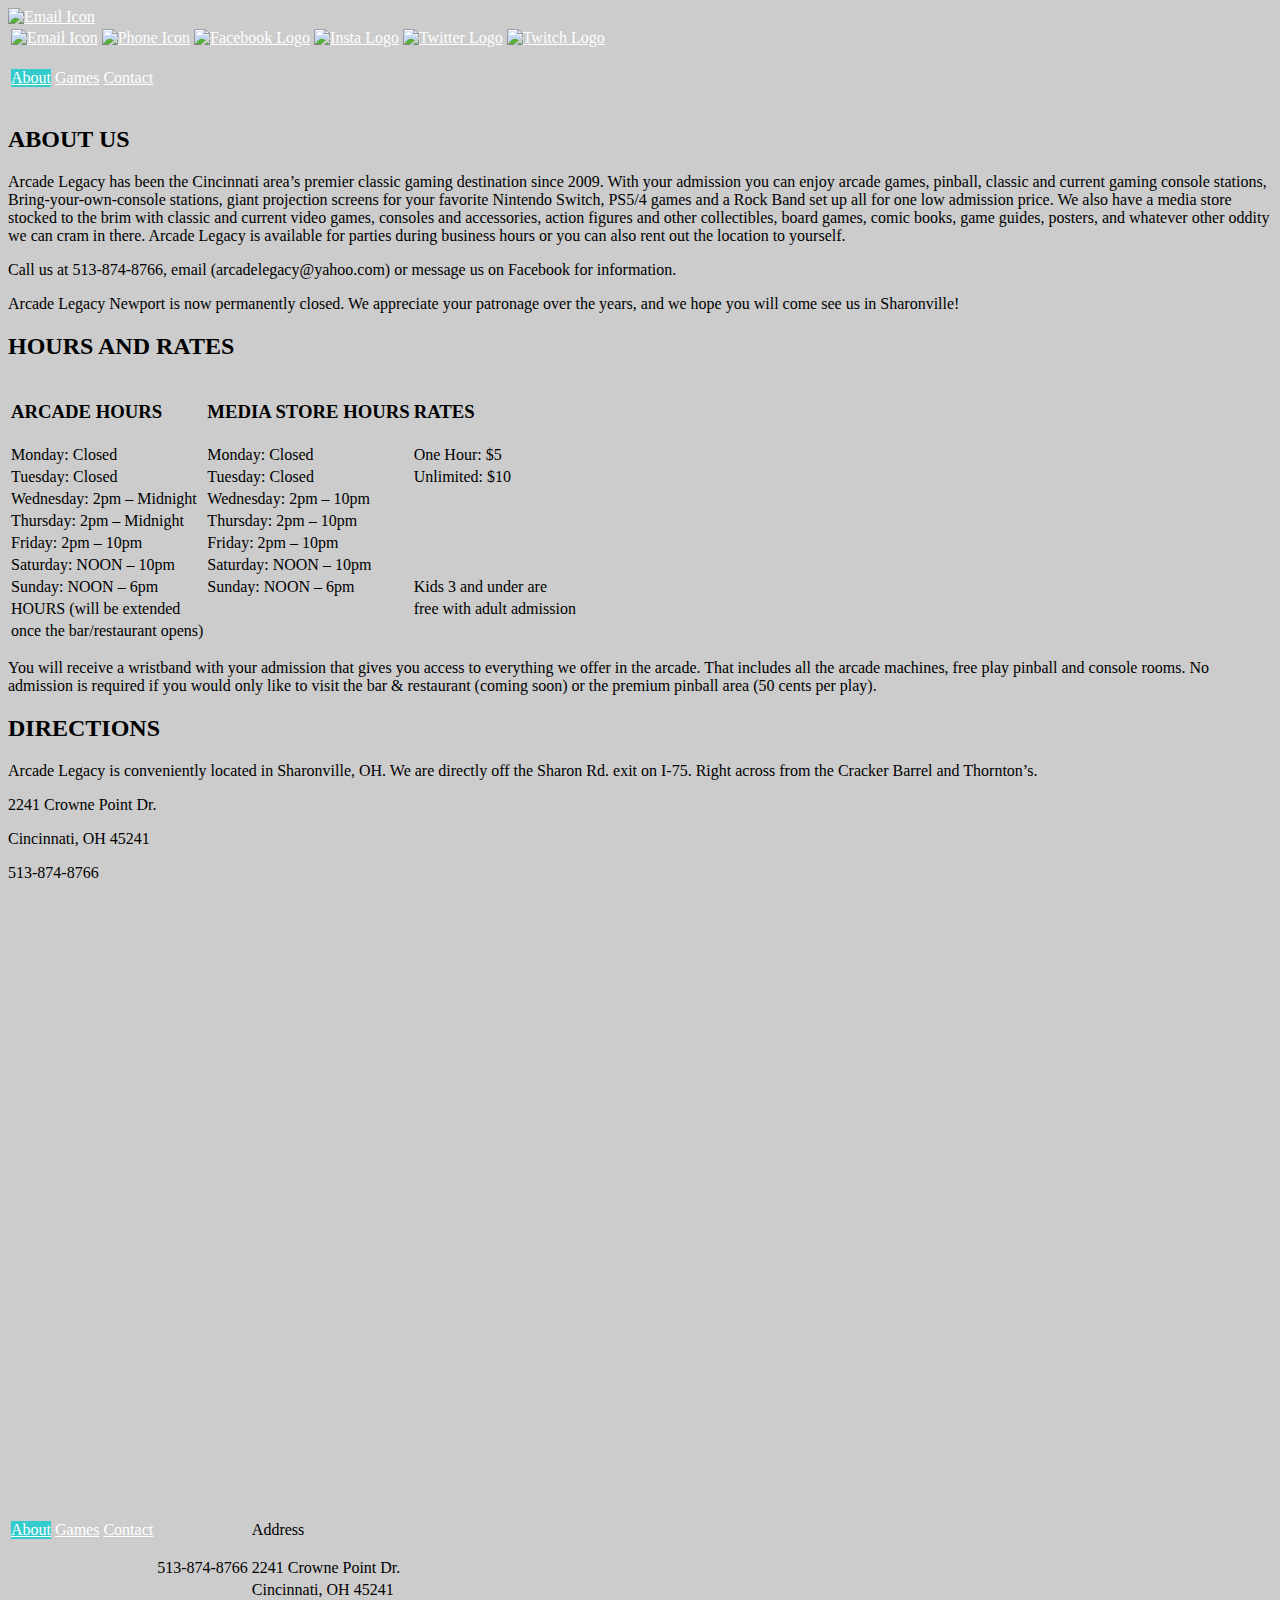
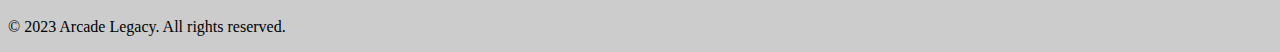
==== about.html @ 3c7f98c2 "adding some images. for this project I'm building and improving my one from last semester (dont worr" ====
<!doctype html>
<html lang="en">
<head>
  <meta charset="UTF-8">
  <title>About Arcade Legacy</title>
  <link rel="stylesheet" href="css/basecss.css">
  <link rel="stylesheet" href="css/about.css">
  <link rel="SHORTCUT ICON" href="arcadelegacyindex.html" type="image/x-icon" />
  <link rel="ICON" href="img/arcadelegacylogo.png" type="image/ico" />
</head>

<body>
<style>
  body  {
    background-image: url("img/360_F_282980424_InJLdo8nrNJnxqyFy4pfIKSUOdMUIFcQ.jpg");
    background-color: #cccccc;
    background-repeat: no-repeat;
    background-position: center;
    background-size: cover;
  }
</style>
<style type = "text/css">
  a:link {color: white;}
  a:visited {color: white}
  a:hover {color: yellow}
  a:active {color: yellow}
  a:hover {background-color: #33cccc; border:#33cccc 20px;}
</style>
</div>

<header class="header">
  <div class="individualimage"><a href="arcadelegacyindex.html"><img src="img/arcadelegacylogo.png" alt="Email Icon" width="150"></a></div>

  <div>
    <div class="socialsbanner">
      <table>
        <tbody class="socials">
        <tr>
          <td class="individualimageheader"><a href="mailto:diegowagner.contact@gmail.com"><img src="img/emailicon.png" alt="Email Icon" width="30"></a></td>
          <td class="individualimageheader"><a href="tel:5135109654"><img src="img/phoneicon.png" alt="Phone Icon" width="30"></a></td>
          <td class="individualimageheader"><a href="https://www.facebook.com/arcade.legacy"><img src="img/facebooklogo.png" alt="Facebook Logo" width="30"></a></td>
          <td class="individualimageheader"><a href="https://www.instagram.com/arcadelegacybaredition/"><img src="img/Instagram_icon.png" alt="Insta Logo" width="30"></a></td>
          <td class="individualimageheader"><a href="https://twitter.com/ArcadeLegacyOH"><img src="img/twitterlogo.png" alt="Twitter Logo" width="30"></a></td>
          <td class="individualimageheader"><a href="http://www.twitch.tv/arcadelegacy"><img src="img/twitchlogo.png" alt="Twitch Logo" width="30"></a></td>
        </tr>
        </tbody>
      </table>
    </div>
    <table class="navigationtab">
      <tbody>
      <tr>
        <td><p class="pnav" style="background-color: #33cccc;"><a href="about.html">About</a></p></td>
        <td><p class="pnav"><a href="gamelist.html">Games</a></p></td>
        <td><p class="pnav"><a href="contact.html">Contact</a></p></td>
      </tr>
      </tbody>
    </table>

  </div>
</header>
<main class="container grid">
  <div class="banner">
    <section class="subfolderarcadetitle">
      <h2>ABOUT US</h2>
      <p class="arcadesubtitle">Arcade Legacy has been the Cincinnati area’s premier classic gaming destination since 2009. With your admission you can enjoy arcade games, pinball, classic and current gaming console stations, Bring-your-own-console stations, giant projection screens for your favorite Nintendo Switch, PS5/4 games and a Rock Band set up all for one low admission price. We also have a media store stocked to the brim with classic and current video games, consoles and accessories, action figures and other collectibles, board games, comic books, game guides, posters, and whatever other oddity we can cram in there. Arcade Legacy is available for parties during business hours or you can also rent out the location to yourself.</p>
      <p class="arcadesubtitle">Call us at 513-874-8766, email (arcadelegacy@yahoo.com) or message us on Facebook for information.</p>
      <p class="arcadesubtitle">Arcade Legacy Newport is now permanently closed. We appreciate your patronage over the years, and we hope you will come see us in Sharonville!</p>
      <h2>HOURS AND RATES</h2>
      <p class="arcadesubtitle">
      <table class="list2">
        <tr>
          <td>
            <h3>ARCADE HOURS</h3>
          </td>
          <td>
            <h3>MEDIA STORE HOURS</h3>
          </td>
          <td>
            <h3>RATES</h3>
          </td>
        </tr>
        <tr>
          <td>
            Monday: Closed
          </td>
          <td>
            Monday: Closed
          </td>
          <td>
            One Hour: $5
          </td>
        </tr>
        <tr>
          <td>
            Tuesday: Closed
          </td>
          <td>
            Tuesday: Closed
          </td>
          <td>
            Unlimited: $10
          </td>
        </tr>
        <tr>
          <td>
            Wednesday: 2pm – Midnight
          </td>
          <td>
            Wednesday: 2pm – 10pm
          </td>
          <td>
          </td>
        </tr>
        <tr>
          <td>
            Thursday: 2pm – Midnight
          </td>
          <td>
            Thursday: 2pm – 10pm
          </td>
          <td>
          </td>
        </tr>
        <tr>
          <td>
            Friday: 2pm – 10pm
          </td>
          <td>
            Friday: 2pm – 10pm
          </td>

        </tr>
        <tr>
          <td>
            Saturday: NOON – 10pm
          </td>
          <td>
            Saturday: NOON – 10pm
          </td>
          <td>
          </td>

        </tr>
        <tr>
          <td>
            Sunday: NOON – 6pm
          </td>
          <td>
            Sunday: NOON – 6pm
          </td>
          <td class="ital">
            Kids 3 and under are
          </td>
        </tr>
        <tr>
          <td class="ital">
            HOURS (will be extended
          </td>
          <td>

          </td>
          <td class="ital">
            free with adult admission
          </td>
        </tr>
        <tr>
          <td class="ital">
            once the bar/restaurant opens)
          </td>
        </tr>
      </table>
      </p>
      <p class="arcadesubtitle">You will receive a wristband with your admission that gives you access to everything we offer in the arcade. That includes all the arcade machines, free play pinball and console rooms. No admission is required if you would only like to visit the bar & restaurant (coming soon) or the premium pinball area (50 cents per play).</p>
      <h2>DIRECTIONS</h2>
      <p class="arcadesubtitle">Arcade Legacy is conveniently located in Sharonville, OH. We are directly off the Sharon Rd. exit on I-75. Right across from the Cracker Barrel and Thornton’s.</p>
      <p class="arcadesubtitle">2241 Crowne Point Dr.</p>
      <p class="arcadesubtitle">Cincinnati, OH 45241</p>
      <p class="arcadesubtitle">513-874-8766</p>
      <iframe src="https://www.google.com/maps/embed?pb=!1m18!1m12!1m3!1d197898.99332041768!2d-84.62869764641435!3d39.193545528592246!2m3!1f0!2f0!3f0!3m2!1i1024!2i768!4f13.1!3m3!1m2!1s0x884053a503b09e43%3A0xb48bde8b83725dea!2sArcade%20Legacy%20Sharonville!5e0!3m2!1sen!2sus!4v1682359938631!5m2!1sen!2sus" width="800" height="600" style="border:0;" allowfullscreen="" loading="lazy" referrerpolicy="no-referrer-when-downgrade"></iframe>


    </section>


  </div>

</main>
<div class="footer">
  <div class="headerfooterbanner">
    <div class="grid container">
      <table class="footer">
        <tbody>
        <tr>
          <td><p class="pnav" style="background-color: #33cccc;"><a href="about.html">About</a></p></td>
          <td><p class="pnav"><a href="arcadelegacyindex.html">Games</a></p></td>
          <td><p class="pnav"><a href="contact.html">Contact</a></p></td>
          <td>
          <td><p class="pnav">Address</p></td>
        </tr>
        <tr>
          <td> </td>
          <td> </td>
          <td> </td>
          <td>513-874-8766</td>
          <td>2241 Crowne Point Dr.</td>
          <td></td>
        </tr>
        <tr>
          <td> </td>
          <td> </td>
          <td> </td>
          <td> </td>
          <td>Cincinnati, OH 45241</td>
        </tr>
        </tbody>

      </table>
      <p class="copyright">© 2023 Arcade Legacy. All rights reserved.</p>

    </div>
  </div>
</div>
</body>
</html>
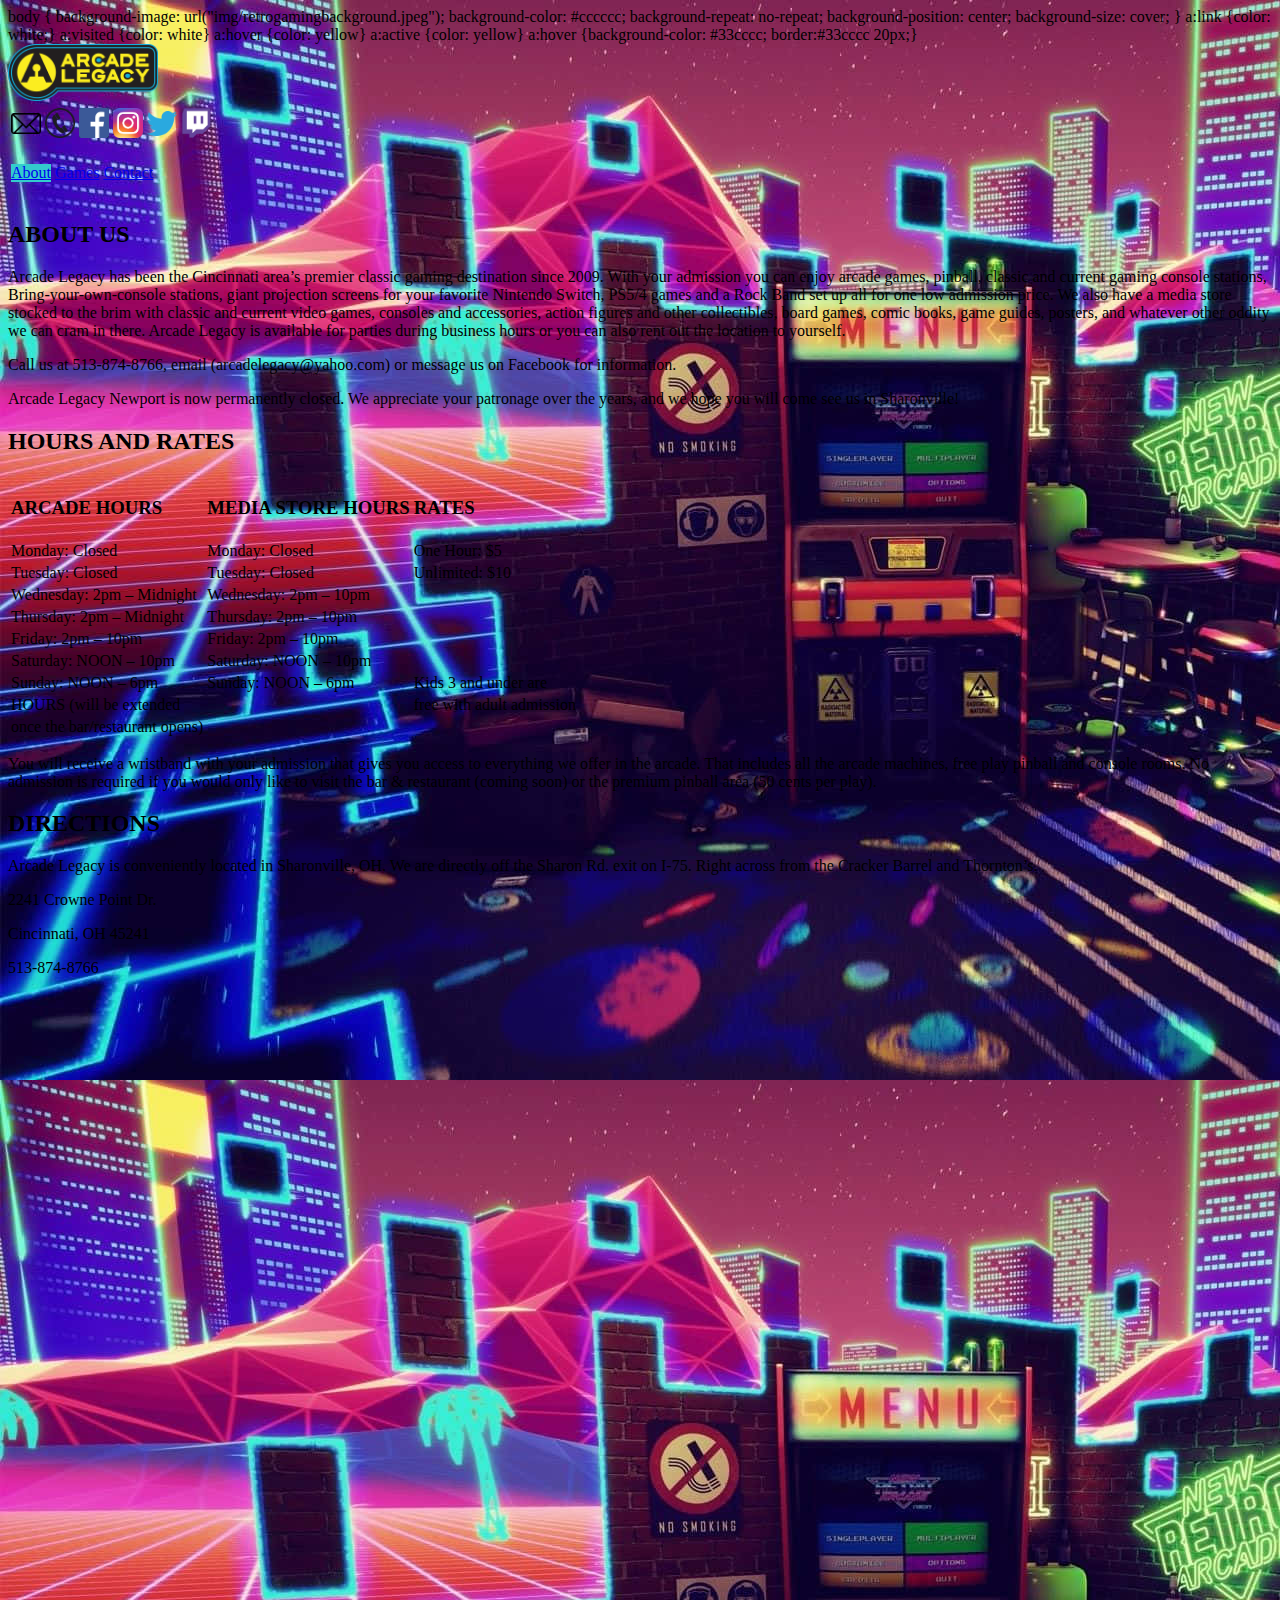
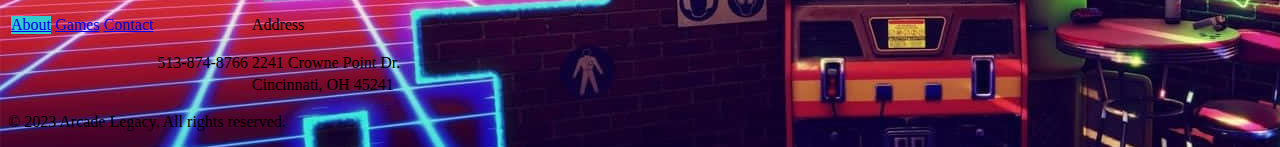
==== commit 0669d482: "adding some images. for this project I'm building and improving my one from last semester (dont worr" ====
--- a/about.html
+++ b/about.html
@@ -9,23 +9,24 @@
   <link rel="ICON" href="img/arcadelegacylogo.png" type="image/ico" />
 </head>
 
-<body>
-<style>
+<body style=" background-image: url(img/retrogamingbackground.jpeg)">
+
+<link>
   body  {
-    background-image: url("img/360_F_282980424_InJLdo8nrNJnxqyFy4pfIKSUOdMUIFcQ.jpg");
+    background-image: url("img/retrogamingbackground.jpeg");
     background-color: #cccccc;
     background-repeat: no-repeat;
     background-position: center;
     background-size: cover;
   }
-</style>
-<style type = "text/css">
+</link>
+<link type = "text/css">
   a:link {color: white;}
   a:visited {color: white}
   a:hover {color: yellow}
   a:active {color: yellow}
   a:hover {background-color: #33cccc; border:#33cccc 20px;}
-</style>
+</link>
 </div>
 
 <header class="header">
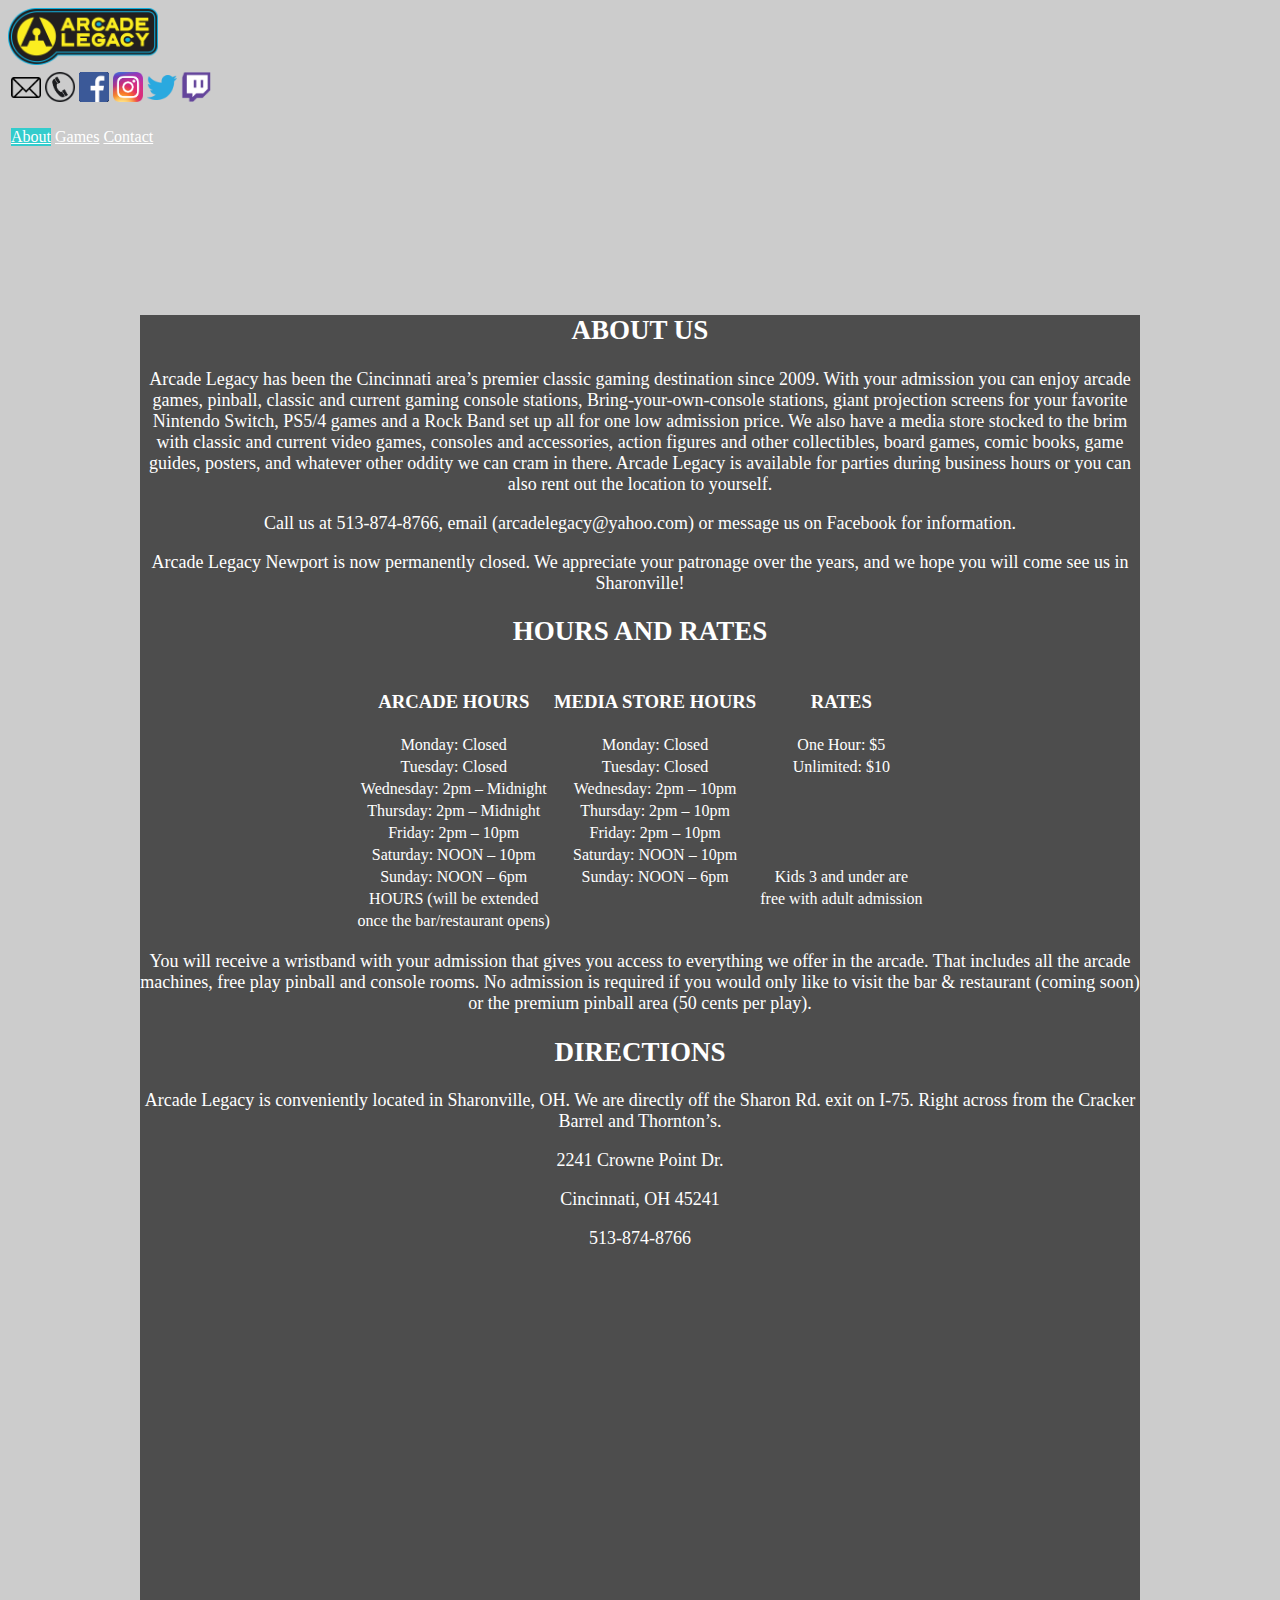
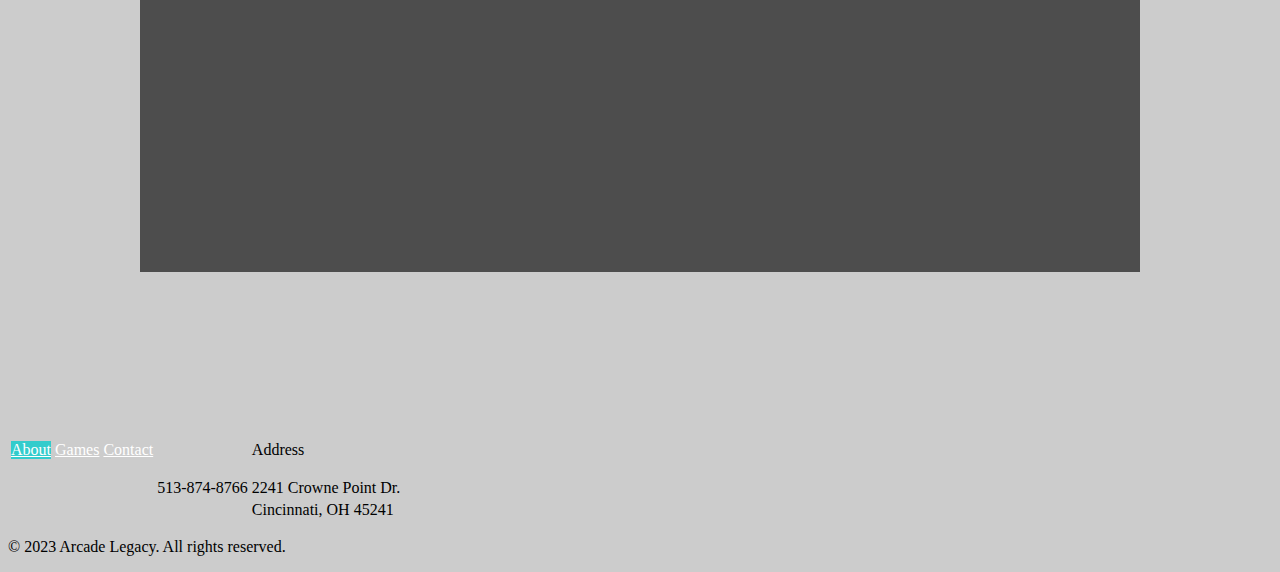
==== commit 98811991: "there's so much on the old file that I'm cringing at" ====
--- a/about.html
+++ b/about.html
@@ -3,29 +3,17 @@
 <head>
   <meta charset="UTF-8">
   <title>About Arcade Legacy</title>
-  <link rel="stylesheet" href="css/basecss.css">
+  <link rel="stylesheet" href="css/base.css">
   <link rel="stylesheet" href="css/about.css">
   <link rel="SHORTCUT ICON" href="arcadelegacyindex.html" type="image/x-icon" />
   <link rel="ICON" href="img/arcadelegacylogo.png" type="image/ico" />
 </head>
 
-<body style=" background-image: url(img/retrogamingbackground.jpeg)">
-
-<link>
-  body  {
-    background-image: url("img/retrogamingbackground.jpeg");
-    background-color: #cccccc;
-    background-repeat: no-repeat;
-    background-position: center;
-    background-size: cover;
-  }
-</link>
+<body class="bigblock">
+
+
 <link type = "text/css">
-  a:link {color: white;}
-  a:visited {color: white}
-  a:hover {color: yellow}
-  a:active {color: yellow}
-  a:hover {background-color: #33cccc; border:#33cccc 20px;}
+
 </link>
 </div>
 
--- a/css/base.css
+++ b/css/base.css
@@ -0,0 +1,14 @@
+.bigblock {
+    background-image: url("img/retrogamingbackground.jpeg");
+    background-color: #cccccc;
+    background-repeat: no-repeat;
+    background-position: center;
+    background-size: cover;
+}
+
+
+a {color:white;}
+    a:active {color: yellow}
+    a:hover {background-color: #33cccc; border:#33cccc 20px;}
+    a:visited {color: white}
+    a:link {color: white;}
--- a/css/about.css
+++ b/css/about.css
@@ -0,0 +1,43 @@
+.subfolderarcadetitle {
+    width: 1000px;
+    text-align: center;
+    font-size: large;
+    color: white;
+    align-self: center;
+    margin: 150px auto;
+    background: rgba(0, 0, 0, 0.623);
+}
+
+.subfolderarcadegamelist {
+    width: 1000px;
+    text-align: center;
+    font-size: large;
+    color: white;
+    align-self: center;
+    margin: 100px auto;
+    background: rgba(0, 0, 0, 0.623);
+}
+
+.list1 {
+    align-self: center;
+    margin-left: auto;
+    margin-right: auto;
+    padding: initial;
+}
+
+
+
+.list2 {
+    align-content: center;
+    align-items: center;
+    align-self: center;
+    margin-left: auto;
+    margin-right: auto;
+    font-size: medium;
+}
+
+.email {
+    height: 50px;
+    min-height: 50px;
+    border: 4px yellow;
+}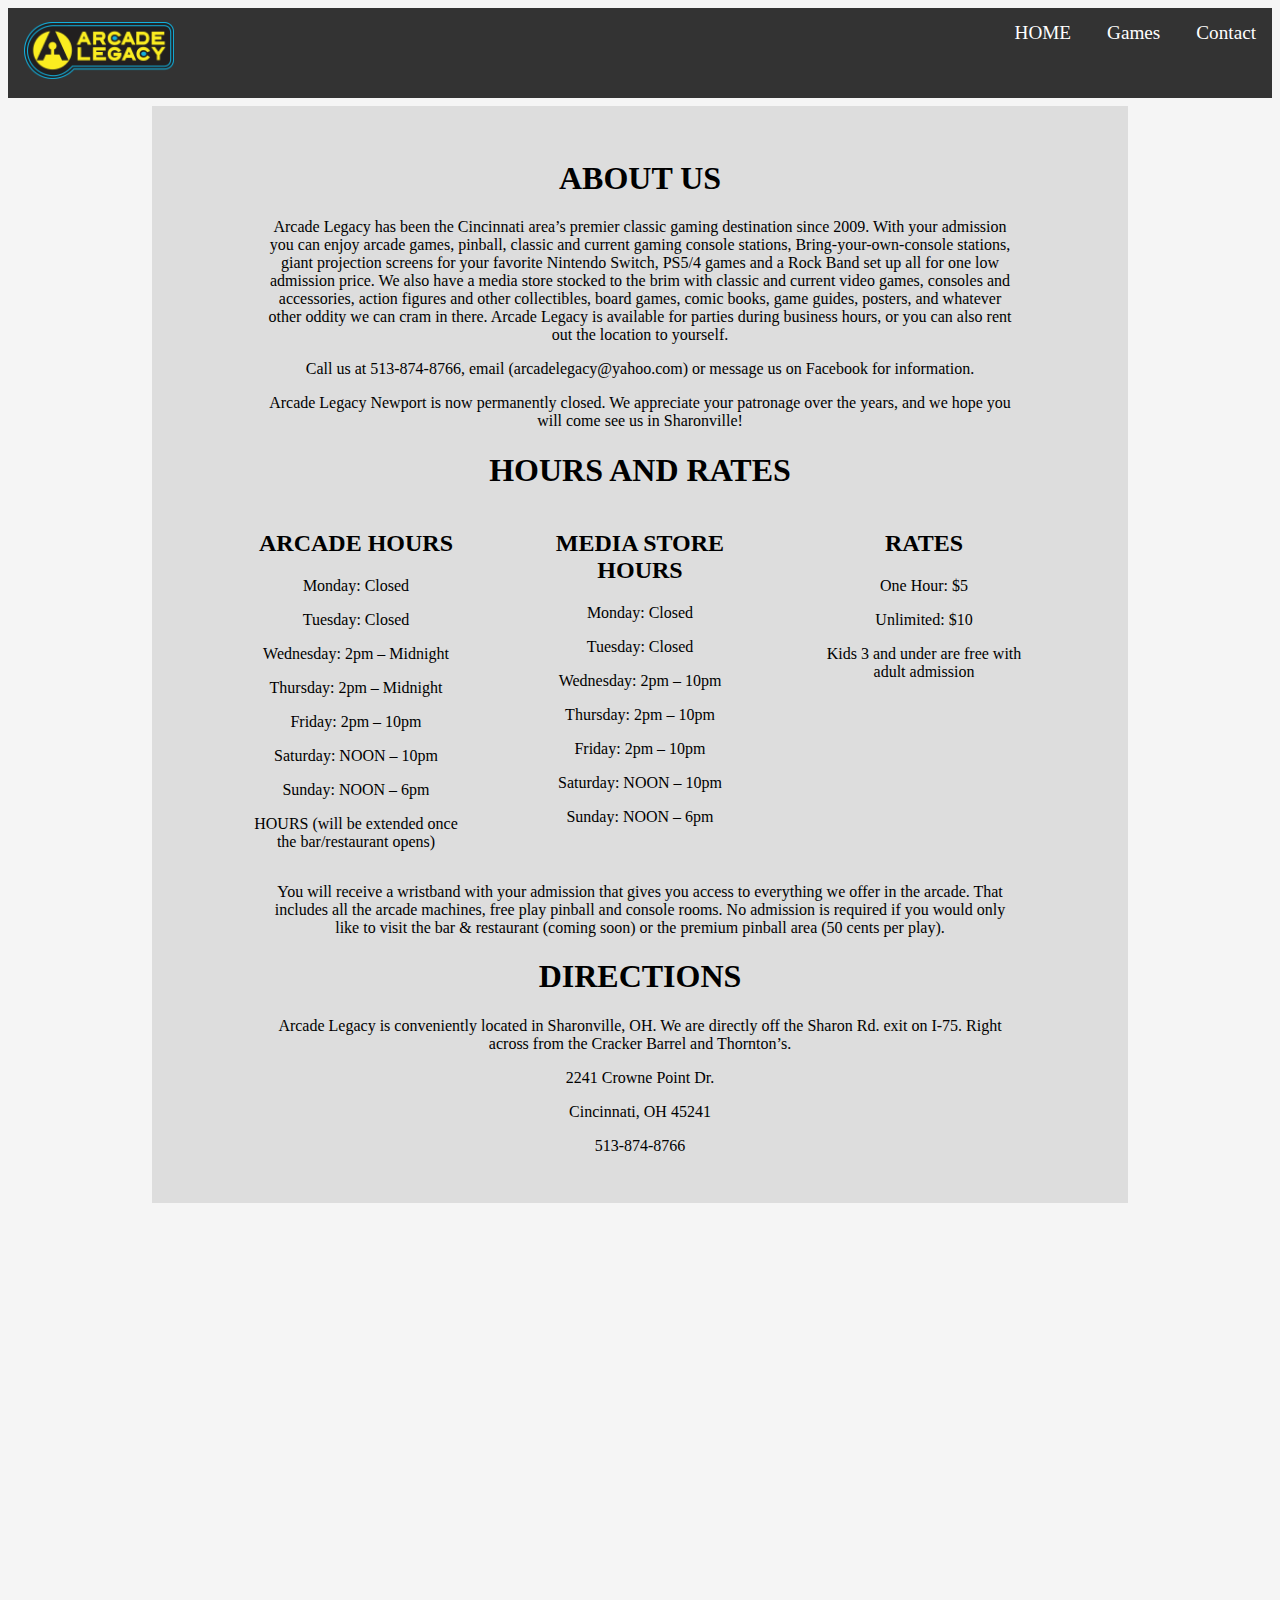
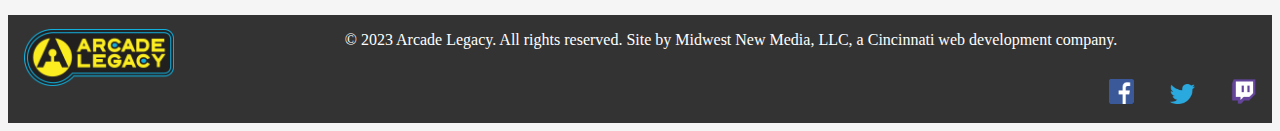
==== commit 0af80c13: "Yeah so last semester's version was so bad I just decided to start from scratch, while using my old " ====
--- a/about.html
+++ b/about.html
@@ -5,209 +5,88 @@
   <title>About Arcade Legacy</title>
   <link rel="stylesheet" href="css/base.css">
   <link rel="stylesheet" href="css/about.css">
-  <link rel="SHORTCUT ICON" href="arcadelegacyindex.html" type="image/x-icon" />
+  <link rel="SHORTCUT ICON" href="about.html" type="image/x-icon" />
   <link rel="ICON" href="img/arcadelegacylogo.png" type="image/ico" />
 </head>
 
-<body class="bigblock">
-
-
-<link type = "text/css">
-
-</link>
+<body>
+<div class="navbar">
+  <div class="logo">
+    <a href="arcadelegacyindex.html"><img src="img/arcadelegacylogo.png" alt="Email Icon" width="150"></a>
+  </div>
+  <div class="nav-links">
+    <a href="about.html">HOME</a>
+    <a href="games.html">Games</a>
+    <a href="contact.html">Contact</a>
+  </div>
 </div>
 
-<header class="header">
-  <div class="individualimage"><a href="arcadelegacyindex.html"><img src="img/arcadelegacylogo.png" alt="Email Icon" width="150"></a></div>
-
-  <div>
-    <div class="socialsbanner">
-      <table>
-        <tbody class="socials">
-        <tr>
-          <td class="individualimageheader"><a href="mailto:diegowagner.contact@gmail.com"><img src="img/emailicon.png" alt="Email Icon" width="30"></a></td>
-          <td class="individualimageheader"><a href="tel:5135109654"><img src="img/phoneicon.png" alt="Phone Icon" width="30"></a></td>
-          <td class="individualimageheader"><a href="https://www.facebook.com/arcade.legacy"><img src="img/facebooklogo.png" alt="Facebook Logo" width="30"></a></td>
-          <td class="individualimageheader"><a href="https://www.instagram.com/arcadelegacybaredition/"><img src="img/Instagram_icon.png" alt="Insta Logo" width="30"></a></td>
-          <td class="individualimageheader"><a href="https://twitter.com/ArcadeLegacyOH"><img src="img/twitterlogo.png" alt="Twitter Logo" width="30"></a></td>
-          <td class="individualimageheader"><a href="http://www.twitch.tv/arcadelegacy"><img src="img/twitchlogo.png" alt="Twitch Logo" width="30"></a></td>
-        </tr>
-        </tbody>
-      </table>
+<main>
+  <div class="mainsection">
+    <h1>ABOUT US</h1>
+    <p class="aboutsectionparagraph">Arcade Legacy has been the Cincinnati area’s premier classic gaming destination since 2009. With your admission you can enjoy arcade games, pinball, classic and current gaming console stations, Bring-your-own-console stations, giant projection screens for your favorite Nintendo Switch, PS5/4 games and a Rock Band set up all for one low admission price. We also have a media store stocked to the brim with classic and current video games, consoles and accessories, action figures and other collectibles, board games, comic books, game guides, posters, and whatever other oddity we can cram in there. Arcade Legacy is available for parties during business hours, or you can also rent out the location to yourself.</p>
+    <p class="aboutsectionparagraph">Call us at 513-874-8766, email (arcadelegacy@yahoo.com) or message us on Facebook for information.</p>
+    <p class="aboutsectionparagraph">Arcade Legacy Newport is now permanently closed. We appreciate your patronage over the years, and we hope you will come see us in Sharonville!</p>
+    <h1>HOURS AND RATES</h1>
+    <div class="hoursandrates">
+      <div>
+        <h2>ARCADE HOURS</h2>
+        <div class="column">
+          <p>Monday: Closed	</p>
+          <p>Tuesday: Closed</p>
+          <p>Wednesday: 2pm – Midnight</p>
+          <p>Thursday: 2pm – Midnight</p>
+          <p>Friday: 2pm – 10pm</p>
+          <p>Saturday: NOON – 10pm</p>
+          <p>Sunday: NOON – 6pm</p>
+          <p>HOURS (will be extended once the bar/restaurant opens)</p>
+        </div>
+      </div>
+      <div class="column">
+        <h2>MEDIA STORE HOURS</h2>
+        <div>
+          <p>Monday: Closed	</p>
+          <p>Tuesday: Closed</p>
+          <p>Wednesday: 2pm – 10pm</p>
+          <p>Thursday: 2pm – 10pm</p>
+          <p>Friday: 2pm – 10pm</p>
+          <p>Saturday: NOON – 10pm</p>
+          <p>Sunday: NOON – 6pm</p>
+        </div>
+      </div>
+      <div class="column">
+        <h2>RATES</h2>
+        <p>One Hour: $5</p>
+        <p>Unlimited: $10</p>
+        <p>Kids 3 and under are free with adult admission</p>
+      </div>
     </div>
-    <table class="navigationtab">
-      <tbody>
-      <tr>
-        <td><p class="pnav" style="background-color: #33cccc;"><a href="about.html">About</a></p></td>
-        <td><p class="pnav"><a href="gamelist.html">Games</a></p></td>
-        <td><p class="pnav"><a href="contact.html">Contact</a></p></td>
-      </tr>
-      </tbody>
-    </table>
-
-  </div>
-</header>
-<main class="container grid">
-  <div class="banner">
-    <section class="subfolderarcadetitle">
-      <h2>ABOUT US</h2>
-      <p class="arcadesubtitle">Arcade Legacy has been the Cincinnati area’s premier classic gaming destination since 2009. With your admission you can enjoy arcade games, pinball, classic and current gaming console stations, Bring-your-own-console stations, giant projection screens for your favorite Nintendo Switch, PS5/4 games and a Rock Band set up all for one low admission price. We also have a media store stocked to the brim with classic and current video games, consoles and accessories, action figures and other collectibles, board games, comic books, game guides, posters, and whatever other oddity we can cram in there. Arcade Legacy is available for parties during business hours or you can also rent out the location to yourself.</p>
-      <p class="arcadesubtitle">Call us at 513-874-8766, email (arcadelegacy@yahoo.com) or message us on Facebook for information.</p>
-      <p class="arcadesubtitle">Arcade Legacy Newport is now permanently closed. We appreciate your patronage over the years, and we hope you will come see us in Sharonville!</p>
-      <h2>HOURS AND RATES</h2>
-      <p class="arcadesubtitle">
-      <table class="list2">
-        <tr>
-          <td>
-            <h3>ARCADE HOURS</h3>
-          </td>
-          <td>
-            <h3>MEDIA STORE HOURS</h3>
-          </td>
-          <td>
-            <h3>RATES</h3>
-          </td>
-        </tr>
-        <tr>
-          <td>
-            Monday: Closed
-          </td>
-          <td>
-            Monday: Closed
-          </td>
-          <td>
-            One Hour: $5
-          </td>
-        </tr>
-        <tr>
-          <td>
-            Tuesday: Closed
-          </td>
-          <td>
-            Tuesday: Closed
-          </td>
-          <td>
-            Unlimited: $10
-          </td>
-        </tr>
-        <tr>
-          <td>
-            Wednesday: 2pm – Midnight
-          </td>
-          <td>
-            Wednesday: 2pm – 10pm
-          </td>
-          <td>
-          </td>
-        </tr>
-        <tr>
-          <td>
-            Thursday: 2pm – Midnight
-          </td>
-          <td>
-            Thursday: 2pm – 10pm
-          </td>
-          <td>
-          </td>
-        </tr>
-        <tr>
-          <td>
-            Friday: 2pm – 10pm
-          </td>
-          <td>
-            Friday: 2pm – 10pm
-          </td>
-
-        </tr>
-        <tr>
-          <td>
-            Saturday: NOON – 10pm
-          </td>
-          <td>
-            Saturday: NOON – 10pm
-          </td>
-          <td>
-          </td>
-
-        </tr>
-        <tr>
-          <td>
-            Sunday: NOON – 6pm
-          </td>
-          <td>
-            Sunday: NOON – 6pm
-          </td>
-          <td class="ital">
-            Kids 3 and under are
-          </td>
-        </tr>
-        <tr>
-          <td class="ital">
-            HOURS (will be extended
-          </td>
-          <td>
-
-          </td>
-          <td class="ital">
-            free with adult admission
-          </td>
-        </tr>
-        <tr>
-          <td class="ital">
-            once the bar/restaurant opens)
-          </td>
-        </tr>
-      </table>
-      </p>
-      <p class="arcadesubtitle">You will receive a wristband with your admission that gives you access to everything we offer in the arcade. That includes all the arcade machines, free play pinball and console rooms. No admission is required if you would only like to visit the bar & restaurant (coming soon) or the premium pinball area (50 cents per play).</p>
-      <h2>DIRECTIONS</h2>
-      <p class="arcadesubtitle">Arcade Legacy is conveniently located in Sharonville, OH. We are directly off the Sharon Rd. exit on I-75. Right across from the Cracker Barrel and Thornton’s.</p>
-      <p class="arcadesubtitle">2241 Crowne Point Dr.</p>
-      <p class="arcadesubtitle">Cincinnati, OH 45241</p>
-      <p class="arcadesubtitle">513-874-8766</p>
-      <iframe src="https://www.google.com/maps/embed?pb=!1m18!1m12!1m3!1d197898.99332041768!2d-84.62869764641435!3d39.193545528592246!2m3!1f0!2f0!3f0!3m2!1i1024!2i768!4f13.1!3m3!1m2!1s0x884053a503b09e43%3A0xb48bde8b83725dea!2sArcade%20Legacy%20Sharonville!5e0!3m2!1sen!2sus!4v1682359938631!5m2!1sen!2sus" width="800" height="600" style="border:0;" allowfullscreen="" loading="lazy" referrerpolicy="no-referrer-when-downgrade"></iframe>
-
-
-    </section>
-
-
-  </div>
-
-</main>
-<div class="footer">
-  <div class="headerfooterbanner">
-    <div class="grid container">
-      <table class="footer">
-        <tbody>
-        <tr>
-          <td><p class="pnav" style="background-color: #33cccc;"><a href="about.html">About</a></p></td>
-          <td><p class="pnav"><a href="arcadelegacyindex.html">Games</a></p></td>
-          <td><p class="pnav"><a href="contact.html">Contact</a></p></td>
-          <td>
-          <td><p class="pnav">Address</p></td>
-        </tr>
-        <tr>
-          <td> </td>
-          <td> </td>
-          <td> </td>
-          <td>513-874-8766</td>
-          <td>2241 Crowne Point Dr.</td>
-          <td></td>
-        </tr>
-        <tr>
-          <td> </td>
-          <td> </td>
-          <td> </td>
-          <td> </td>
-          <td>Cincinnati, OH 45241</td>
-        </tr>
-        </tbody>
-
-      </table>
-      <p class="copyright">© 2023 Arcade Legacy. All rights reserved.</p>
-
+    <p  class="aboutsectionparagraph">You will receive a wristband with your admission that gives you access to everything we offer in the arcade. That includes all the arcade machines, free play pinball and console rooms. No admission is required if you would only like to visit the bar & restaurant (coming soon) or the premium pinball area (50 cents per play).</p>
+    <h1>DIRECTIONS</h1>
+    <p class="aboutsectionparagraph">Arcade Legacy is conveniently located in Sharonville, OH. We are directly off the Sharon Rd. exit on I-75. Right across from the Cracker Barrel and Thornton’s.</p>
+    <div class="directiondetails">
+      <p>2241 Crowne Point Dr.</p>
+      <p>Cincinnati, OH 45241</p>
+      <p>513-874-8766</p>
     </div>
   </div>
+  <iframe src="https://www.google.com/maps/embed?pb=!1m18!1m12!1m3!1d197898.99332041768!2d-84.62869764641435!3d39.193545528592246!2m3!1f0!2f0!3f0!3m2!1i1024!2i768!4f13.1!3m3!1m2!1s0x884053a503b09e43%3A0xb48bde8b83725dea!2sArcade%20Legacy%20Sharonville!5e0!3m2!1sen!2sus!4v1682359938631!5m2!1sen!2sus" width="800" height="600" style="border:0;" allowfullscreen="" loading="lazy" referrerpolicy="no-referrer-when-downgrade"></iframe>
+</main>
+<div>
+
 </div>
-</body>
-</html>+
+<div class="navbar">
+  <div class="logo">
+    <a href="arcadelegacyindex.html"><img src="img/arcadelegacylogo.png" alt="Email Icon" width="150"></a>
+  </div>
+  <div class="copyright">
+    <p>© 2023 Arcade Legacy. All rights reserved. Site by Midwest New Media, LLC, a Cincinnati web development company.</p>
+  </div>
+  <div class="nav-links">
+    <a href="img/facebooklogo.png"><img src="img/facebooklogo.png" alt="Facebook Logo" width="25px"></a>
+    <a href="img/twitterlogo.png"><img src="img/twitterlogo.png" alt="Twitter Logo" width="25px"></a>
+    <a href="img/twitchlogo.png"><img src="img/twitchlogo.png" alt="Twitch Logo" width="25px"></a>
+  </div>
+</div>
+</body>--- a/css/base.css
+++ b/css/base.css
@@ -1,14 +1,114 @@
-.bigblock {
-    background-image: url("img/retrogamingbackground.jpeg");
-    background-color: #cccccc;
-    background-repeat: no-repeat;
-    background-position: center;
-    background-size: cover;
+html {
+    background-color: whitesmoke;
+
+}
+
+/*navigation*/
+
+.navbar {
+    background-color: #333;
+    overflow: hidden;
+}
+.logo {
+    float: left;
+}
+.logo a {
+    display: block;
+    color: white;
+    text-align: center;
+    padding: 14px 16px;
+    text-decoration: none;
+    font-size: 18px;
+}
+
+.logo a:hover {
+    background-color: #ddd;
+    color: black;
+}
+
+.nav-links {
+    float: right;
+    grid-row: auto;
+}
+
+.nav-links a {
+    display: inline-block;
+    color: white;
+    text-align: center;
+    padding: 14px 16px;
+    text-decoration: none;
+    font-size: larger;
 }
 
 
-a {color:white;}
-    a:active {color: yellow}
-    a:hover {background-color: #33cccc; border:#33cccc 20px;}
-    a:visited {color: white}
-    a:link {color: white;}
+.nav-links a:hover {
+    background-color: #ddd;
+    color: black;
+}
+
+/*main*/
+
+main {
+    align-self: center;
+    margin: 0 4rem;
+    padding: .5rem 5rem;
+    display: block;
+    align-items: center;
+    align-content: center;
+    text-align: center;
+}
+
+.mainsection {
+    padding: 2rem;
+    align-items: center;
+    align-self: center;
+    align-content: center;
+    background-color: #dddddd;
+    background-position: center;
+
+
+}
+
+/* text */
+
+h1 {
+text-align: center
+}
+
+
+.copyright {
+    text-align: center;
+    font-size: 1rem;
+    color: white;
+}
+/*misc */
+iframe {
+    width: 100%;
+    height: 400px;
+    border: none;
+}
+
+.gamesgrid {
+    margin: 1rem;
+    display: grid;
+    grid-template-columns: repeat(4, 15rem);
+    grid-template-rows: repeat(0, 100px);
+    gap: 20px;
+}
+
+.tryingtocentereverything {
+    display: inline-block;
+    align-content: center;
+    align-items: center;
+    align-self: center;
+}
+
+.gamecard {
+    display: block;
+    color: white;
+    background-color: black;
+    text-align: center;
+    padding: 14px 16px;
+    text-decoration: none;
+    font-size: 18px;
+}
--- a/css/about.css
+++ b/css/about.css
@@ -1,43 +1,16 @@
-.subfolderarcadetitle {
-    width: 1000px;
-    text-align: center;
-    font-size: large;
-    color: white;
-    align-self: center;
-    margin: 150px auto;
-    background: rgba(0, 0, 0, 0.623);
+.aboutsectionparagraph {
+    margin: 1rem 5rem;
+}
+.hoursandrates {
+    display: flex;
+    flex-direction: row;
+    justify-content: space-evenly;
 }
 
-.subfolderarcadegamelist {
-    width: 1000px;
-    text-align: center;
-    font-size: large;
-    color: white;
-    align-self: center;
-    margin: 100px auto;
-    background: rgba(0, 0, 0, 0.623);
+.column {
+    width: 14rem;
 }
 
-.list1 {
-    align-self: center;
-    margin-left: auto;
-    margin-right: auto;
-    padding: initial;
-}
-
-
-
-.list2 {
-    align-content: center;
-    align-items: center;
-    align-self: center;
-    margin-left: auto;
-    margin-right: auto;
-    font-size: medium;
-}
-
-.email {
-    height: 50px;
-    min-height: 50px;
-    border: 4px yellow;
+.directiondetails {
+    text-align: center;
 }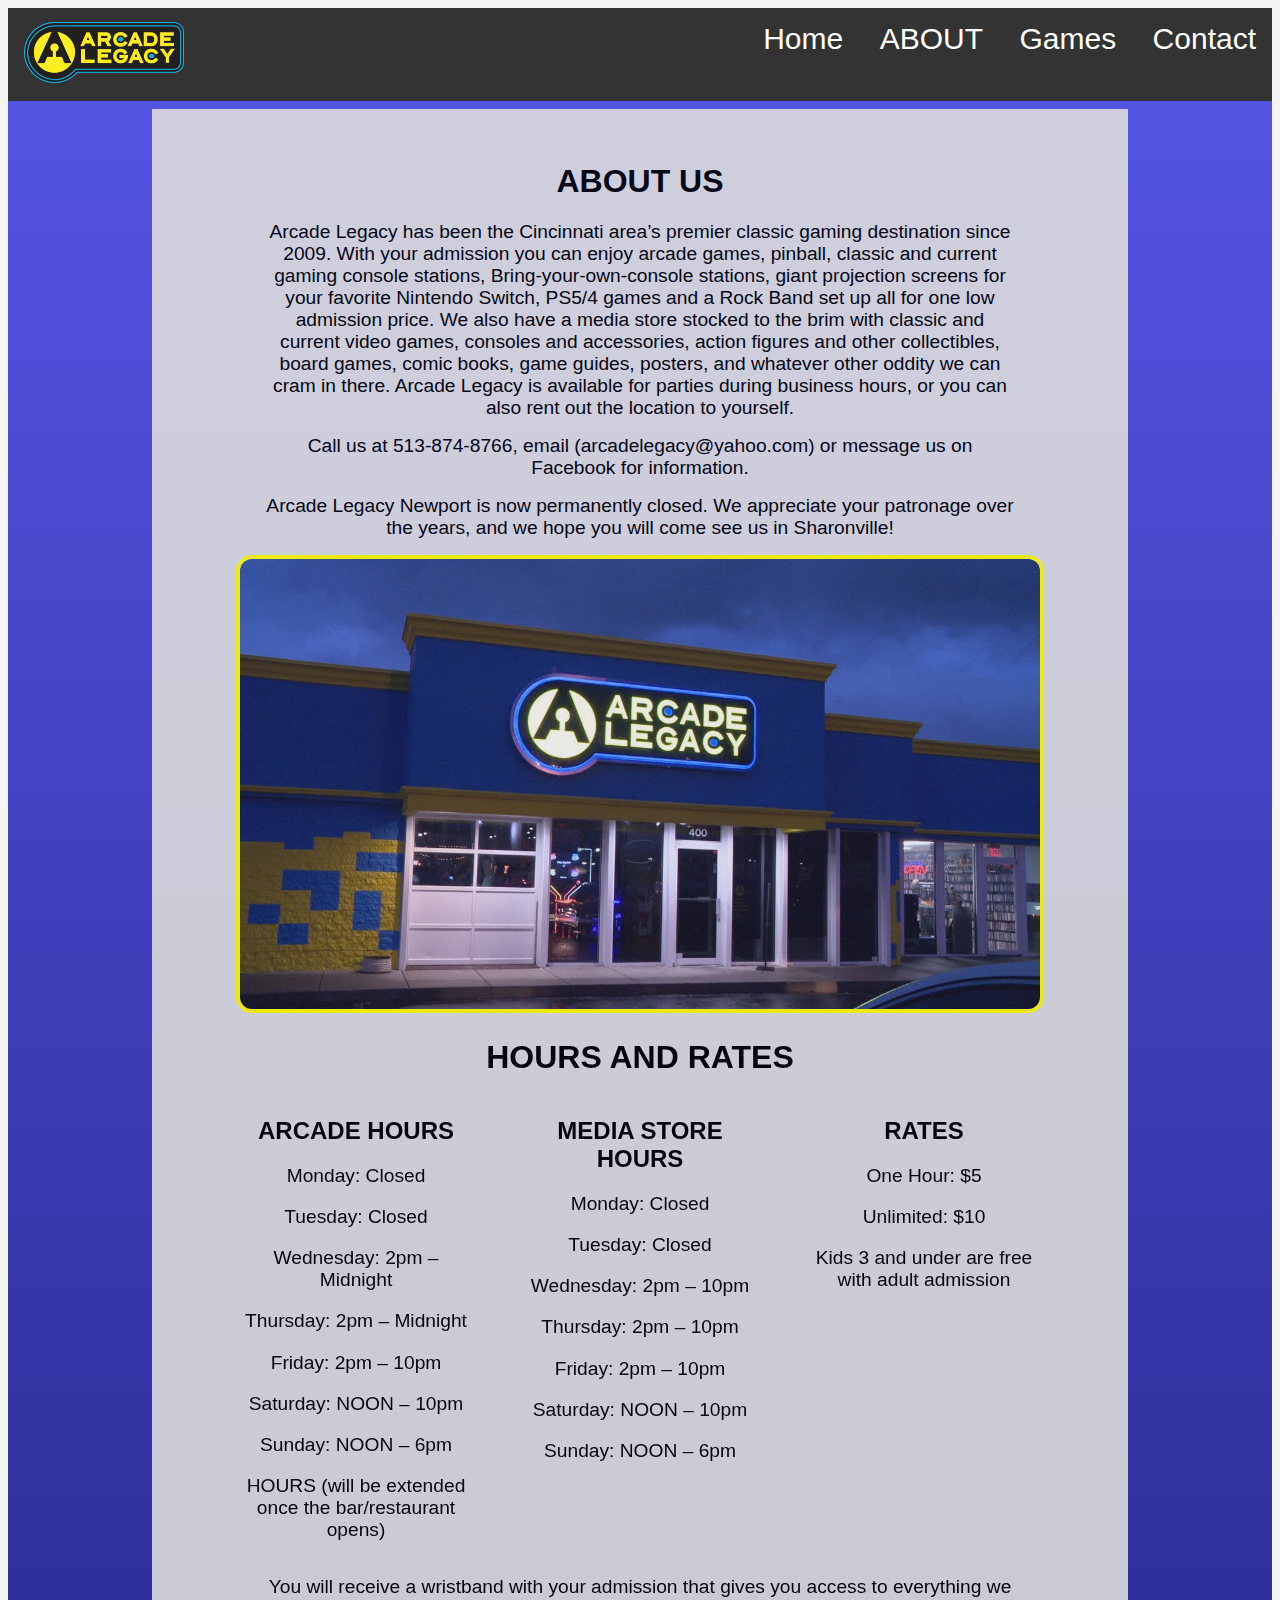
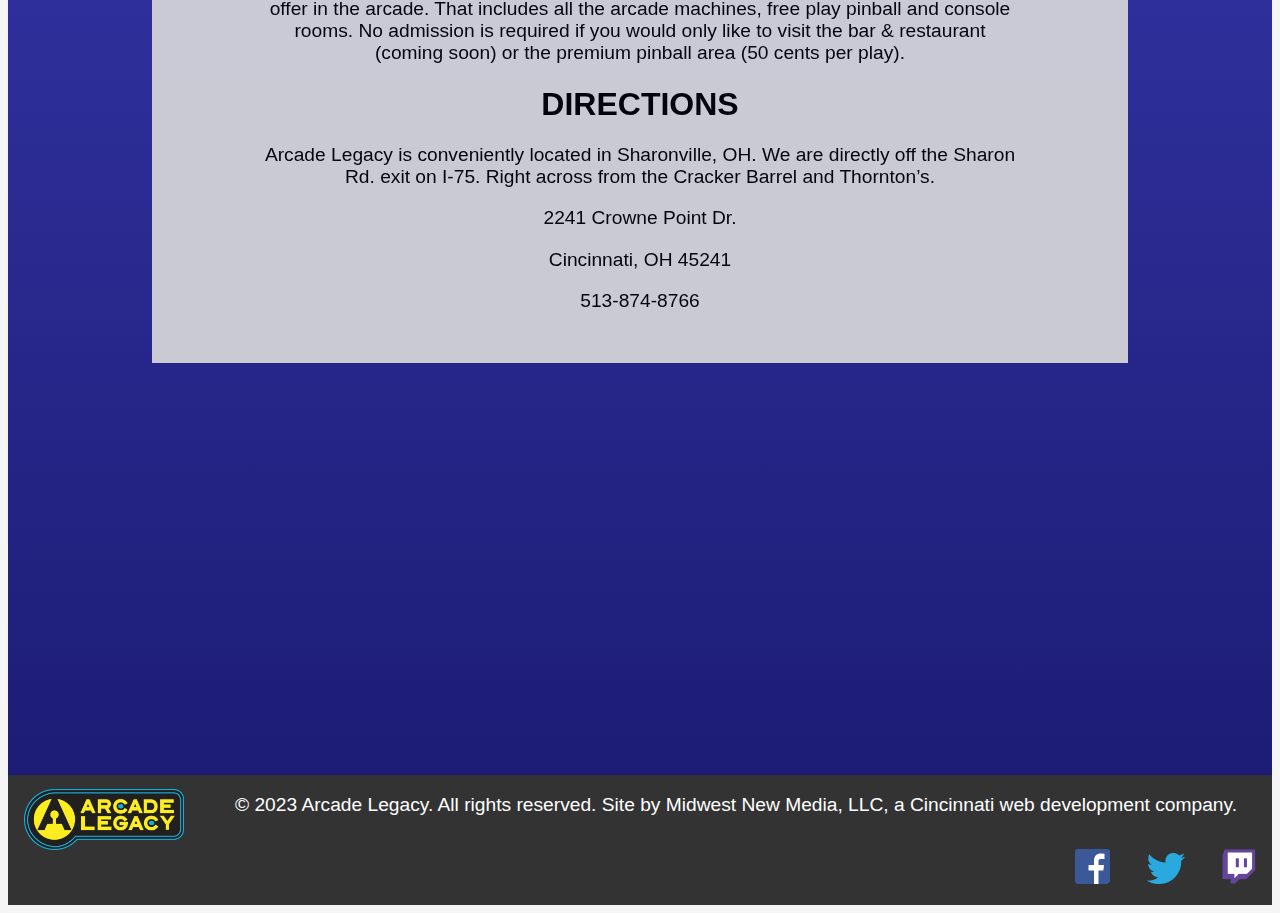
==== commit 89b24405: "I think I'm done! (aside from whatever you might suggest during the presentation)" ====
--- a/about.html
+++ b/about.html
@@ -2,20 +2,26 @@
 <html lang="en">
 <head>
   <meta charset="UTF-8">
-  <title>About Arcade Legacy</title>
+  <title>Arcade Legacy Home</title>
   <link rel="stylesheet" href="css/base.css">
   <link rel="stylesheet" href="css/about.css">
   <link rel="SHORTCUT ICON" href="about.html" type="image/x-icon" />
-  <link rel="ICON" href="img/arcadelegacylogo.png" type="image/ico" />
+  <link rel="ICON" href="img/arcadelegacylogo.png" type="image/icon" />
+  <style>
+    body {
+      font-family: Georgia, sans-serif;
+    }
+  </style>
 </head>
 
 <body>
 <div class="navbar">
   <div class="logo">
-    <a href="arcadelegacyindex.html"><img src="img/arcadelegacylogo.png" alt="Email Icon" width="150"></a>
+    <a href="index.html"><img src="img/arcadelegacylogo.png" alt="Icon" class="logoimage"></a>
   </div>
   <div class="nav-links">
-    <a href="about.html">HOME</a>
+    <a href="index.html">Home</a>
+    <a href="about.html">ABOUT</a>
     <a href="games.html">Games</a>
     <a href="contact.html">Contact</a>
   </div>
@@ -27,6 +33,7 @@
     <p class="aboutsectionparagraph">Arcade Legacy has been the Cincinnati area’s premier classic gaming destination since 2009. With your admission you can enjoy arcade games, pinball, classic and current gaming console stations, Bring-your-own-console stations, giant projection screens for your favorite Nintendo Switch, PS5/4 games and a Rock Band set up all for one low admission price. We also have a media store stocked to the brim with classic and current video games, consoles and accessories, action figures and other collectibles, board games, comic books, game guides, posters, and whatever other oddity we can cram in there. Arcade Legacy is available for parties during business hours, or you can also rent out the location to yourself.</p>
     <p class="aboutsectionparagraph">Call us at 513-874-8766, email (arcadelegacy@yahoo.com) or message us on Facebook for information.</p>
     <p class="aboutsectionparagraph">Arcade Legacy Newport is now permanently closed. We appreciate your patronage over the years, and we hope you will come see us in Sharonville!</p>
+    <img src="img/ARCADELEGACYLOCATION.jpeg" class="legacyinteriorpic" alt="Exterior of Arcade Legacy"/>
     <h1>HOURS AND RATES</h1>
     <div class="hoursandrates">
       <div>
@@ -78,15 +85,15 @@
 
 <div class="navbar">
   <div class="logo">
-    <a href="arcadelegacyindex.html"><img src="img/arcadelegacylogo.png" alt="Email Icon" width="150"></a>
+    <a href="index.html"><img src="img/arcadelegacylogo.png" alt="Icon" class="logoimage"></a>
   </div>
   <div class="copyright">
     <p>© 2023 Arcade Legacy. All rights reserved. Site by Midwest New Media, LLC, a Cincinnati web development company.</p>
   </div>
   <div class="nav-links">
-    <a href="img/facebooklogo.png"><img src="img/facebooklogo.png" alt="Facebook Logo" width="25px"></a>
-    <a href="img/twitterlogo.png"><img src="img/twitterlogo.png" alt="Twitter Logo" width="25px"></a>
-    <a href="img/twitchlogo.png"><img src="img/twitchlogo.png" alt="Twitch Logo" width="25px"></a>
+    <a href="img/facebooklogo.png"><img src="img/facebooklogo.png" alt="Facebook Logo"></a>
+    <a href="img/twitterlogo.png"><img src="img/twitterlogo.png" alt="Twitter Logo"></a>
+    <a href="img/twitchlogo.png"><img src="img/twitchlogo.png" alt="Twitch Logo"></a>
   </div>
 </div>
 </body>--- a/css/base.css
+++ b/css/base.css
@@ -3,7 +3,15 @@
 
 }
 
+body{
+    background-image: linear-gradient(#5656e8, midnightblue);
+    background-repeat: no-repeat;
+    background-position: center;
+    background-size: cover;
+}
+
 /*navigation*/
+
 
 .navbar {
     background-color: #333;
@@ -18,12 +26,22 @@
     text-align: center;
     padding: 14px 16px;
     text-decoration: none;
-    font-size: 18px;
+    max-width: 30rem;
 }
 
 .logo a:hover {
     background-color: #ddd;
     color: black;
+}
+
+.legacyinteriorpic {
+    width: 50rem;
+    border: yellow solid .25rem;
+    border-radius: 1rem;
+}
+
+.logoimage{
+    width: 10rem;
 }
 
 .nav-links {
@@ -37,14 +55,16 @@
     text-align: center;
     padding: 14px 16px;
     text-decoration: none;
-    font-size: larger;
+    font-size: 30px;
 }
 
 
 .nav-links a:hover {
-    background-color: #ddd;
-    color: black;
+    background-color: #3fa5d4;
+    color: #f6ea52;
 }
+
+
 
 /*main*/
 
@@ -56,6 +76,7 @@
     align-items: center;
     align-content: center;
     text-align: center;
+    opacity: 90%;
 }
 
 .mainsection {
@@ -72,15 +93,30 @@
 /* text */
 
 h1 {
-text-align: center
+text-align: center;
 }
 
+#MAINTITLE {
+    color: #3fa5d4;
+    font-size: 4rem;
+    border-bottom: #f6ea52 solid 1rem;
+}
+
+#facebookprompt {
+    color: #3fa5d4;
+    font-size: larger;
+}
 
 .copyright {
     text-align: center;
     font-size: 1rem;
     color: white;
 }
+
+p {
+    font-size: larger;
+}
+
 /*misc */
 iframe {
     width: 100%;
@@ -106,9 +142,30 @@
 .gamecard {
     display: block;
     color: white;
-    background-color: black;
+    background-color:  rgba(47, 79, 79, 0.5);
     text-align: center;
-    padding: 14px 16px;
+    padding: .5rem 1rem;
     text-decoration: none;
+    border-radius: 2rem;
     font-size: 18px;
+
 }
+
+/*about*/
+
+.aboutsectionparagraph {
+    margin: 1rem 5rem;
+}
+.hoursandrates {
+    display: flex;
+    flex-direction: row;
+    justify-content: space-evenly;
+}
+
+.column {
+    width: 14rem;
+}
+
+.directiondetails {
+    text-align: center;
+}
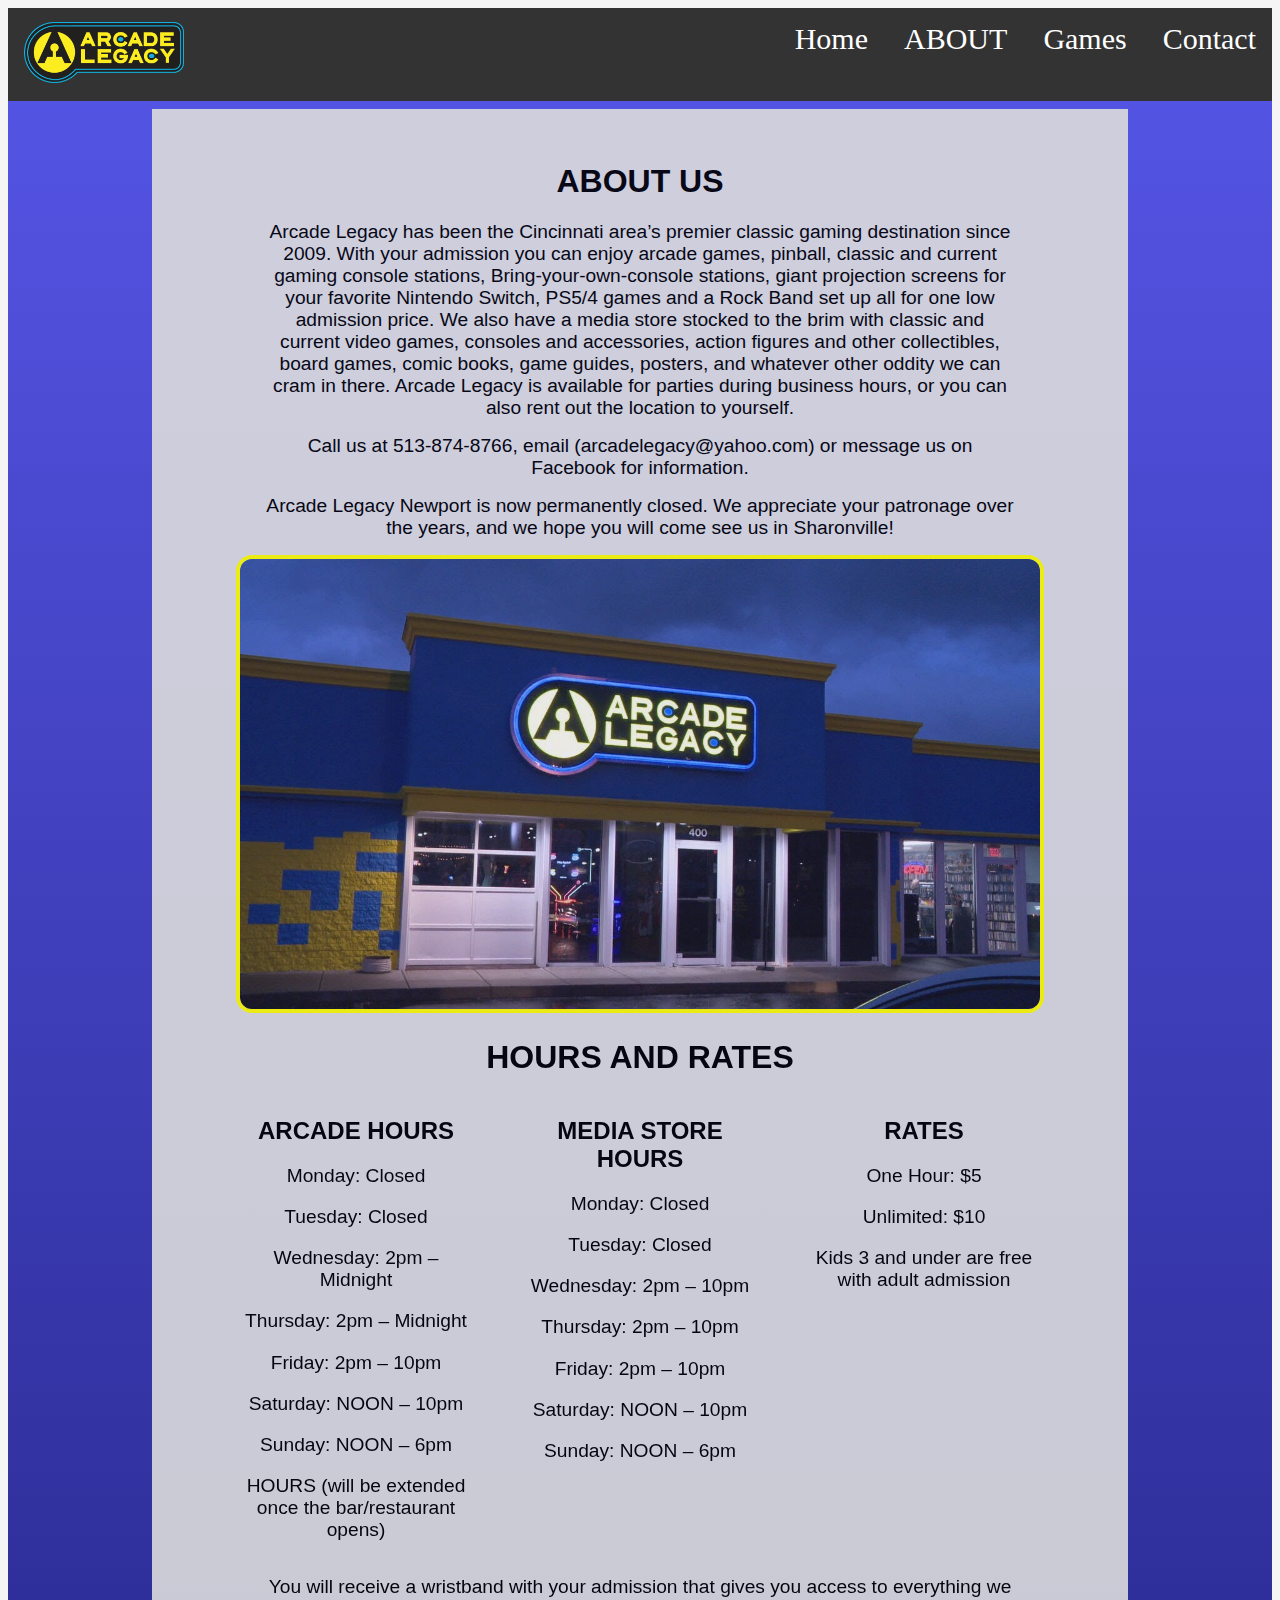
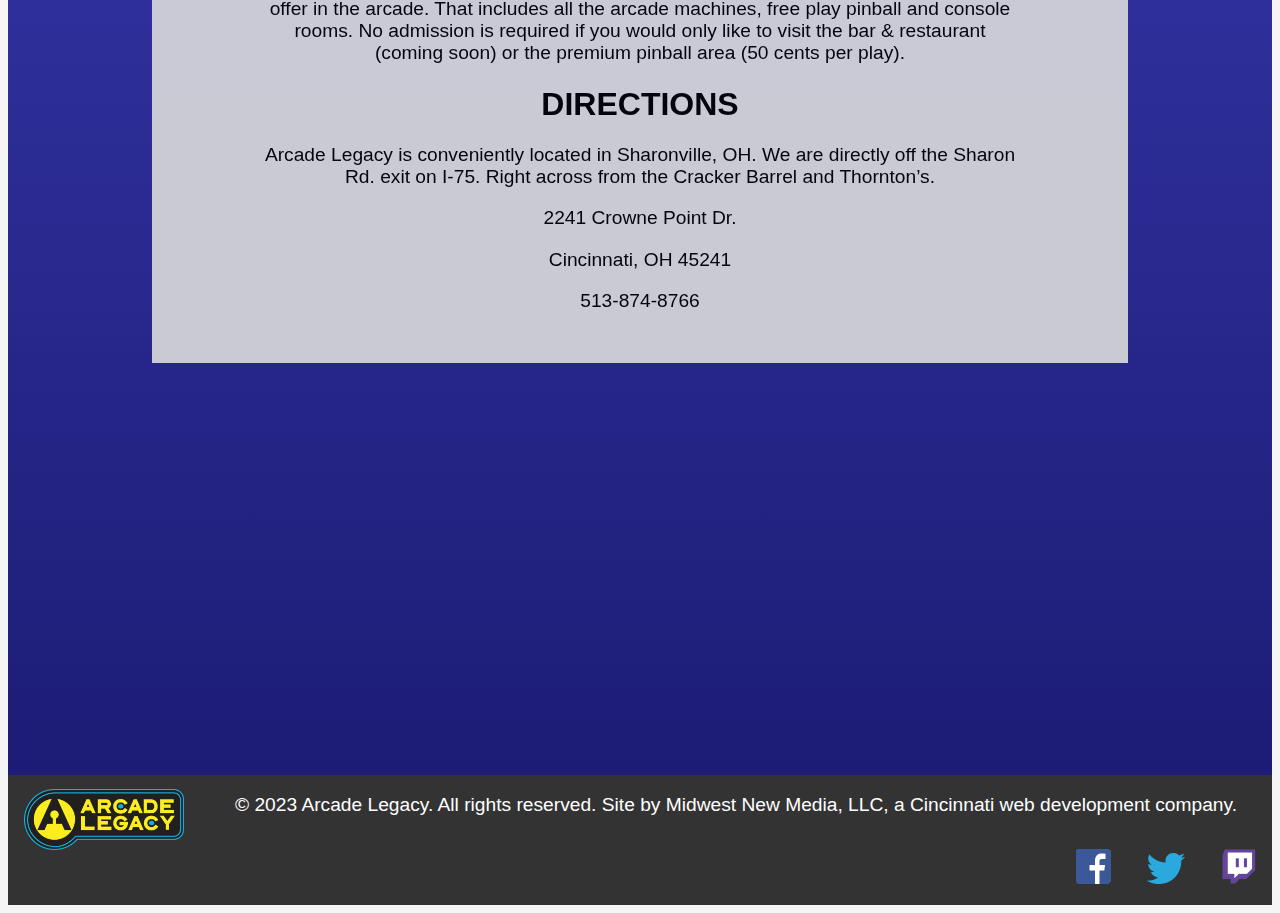
==== commit 5ad26dca: "making some changes after presentation. more to come" ====
--- a/about.html
+++ b/about.html
@@ -7,11 +7,8 @@
   <link rel="stylesheet" href="css/about.css">
   <link rel="SHORTCUT ICON" href="about.html" type="image/x-icon" />
   <link rel="ICON" href="img/arcadelegacylogo.png" type="image/icon" />
-  <style>
-    body {
-      font-family: Georgia, sans-serif;
-    }
-  </style>
+  <script src="fonts/robus-font/Robus-BWqOd.otf" crossorigin="anonymous"></script>
+
 </head>
 
 <body>
@@ -91,9 +88,9 @@
     <p>© 2023 Arcade Legacy. All rights reserved. Site by Midwest New Media, LLC, a Cincinnati web development company.</p>
   </div>
   <div class="nav-links">
-    <a href="img/facebooklogo.png"><img src="img/facebooklogo.png" alt="Facebook Logo"></a>
-    <a href="img/twitterlogo.png"><img src="img/twitterlogo.png" alt="Twitter Logo"></a>
-    <a href="img/twitchlogo.png"><img src="img/twitchlogo.png" alt="Twitch Logo"></a>
+    <a href="https://facebook.com"><img src="img/facebooklogo.png" alt="Facebook Logo"></a>
+    <a href="https://twitter.com"><img src="img/twitterlogo.png" alt="Twitter Logo"></a>
+    <a href="https://twitch.com"><img src="img/twitchlogo.png" alt="Twitch Logo"></a>
   </div>
 </div>
 </body>--- a/css/base.css
+++ b/css/base.css
@@ -94,6 +94,13 @@
 
 h1 {
 text-align: center;
+    font-family: "Roboto", sans-serif;
+
+}
+
+h2 {
+    font-family: "Roboto", sans-serif;
+
 }
 
 #MAINTITLE {
@@ -115,6 +122,7 @@
 
 p {
     font-size: larger;
+    font-family: "an", sans-serif;
 }
 
 /*misc */
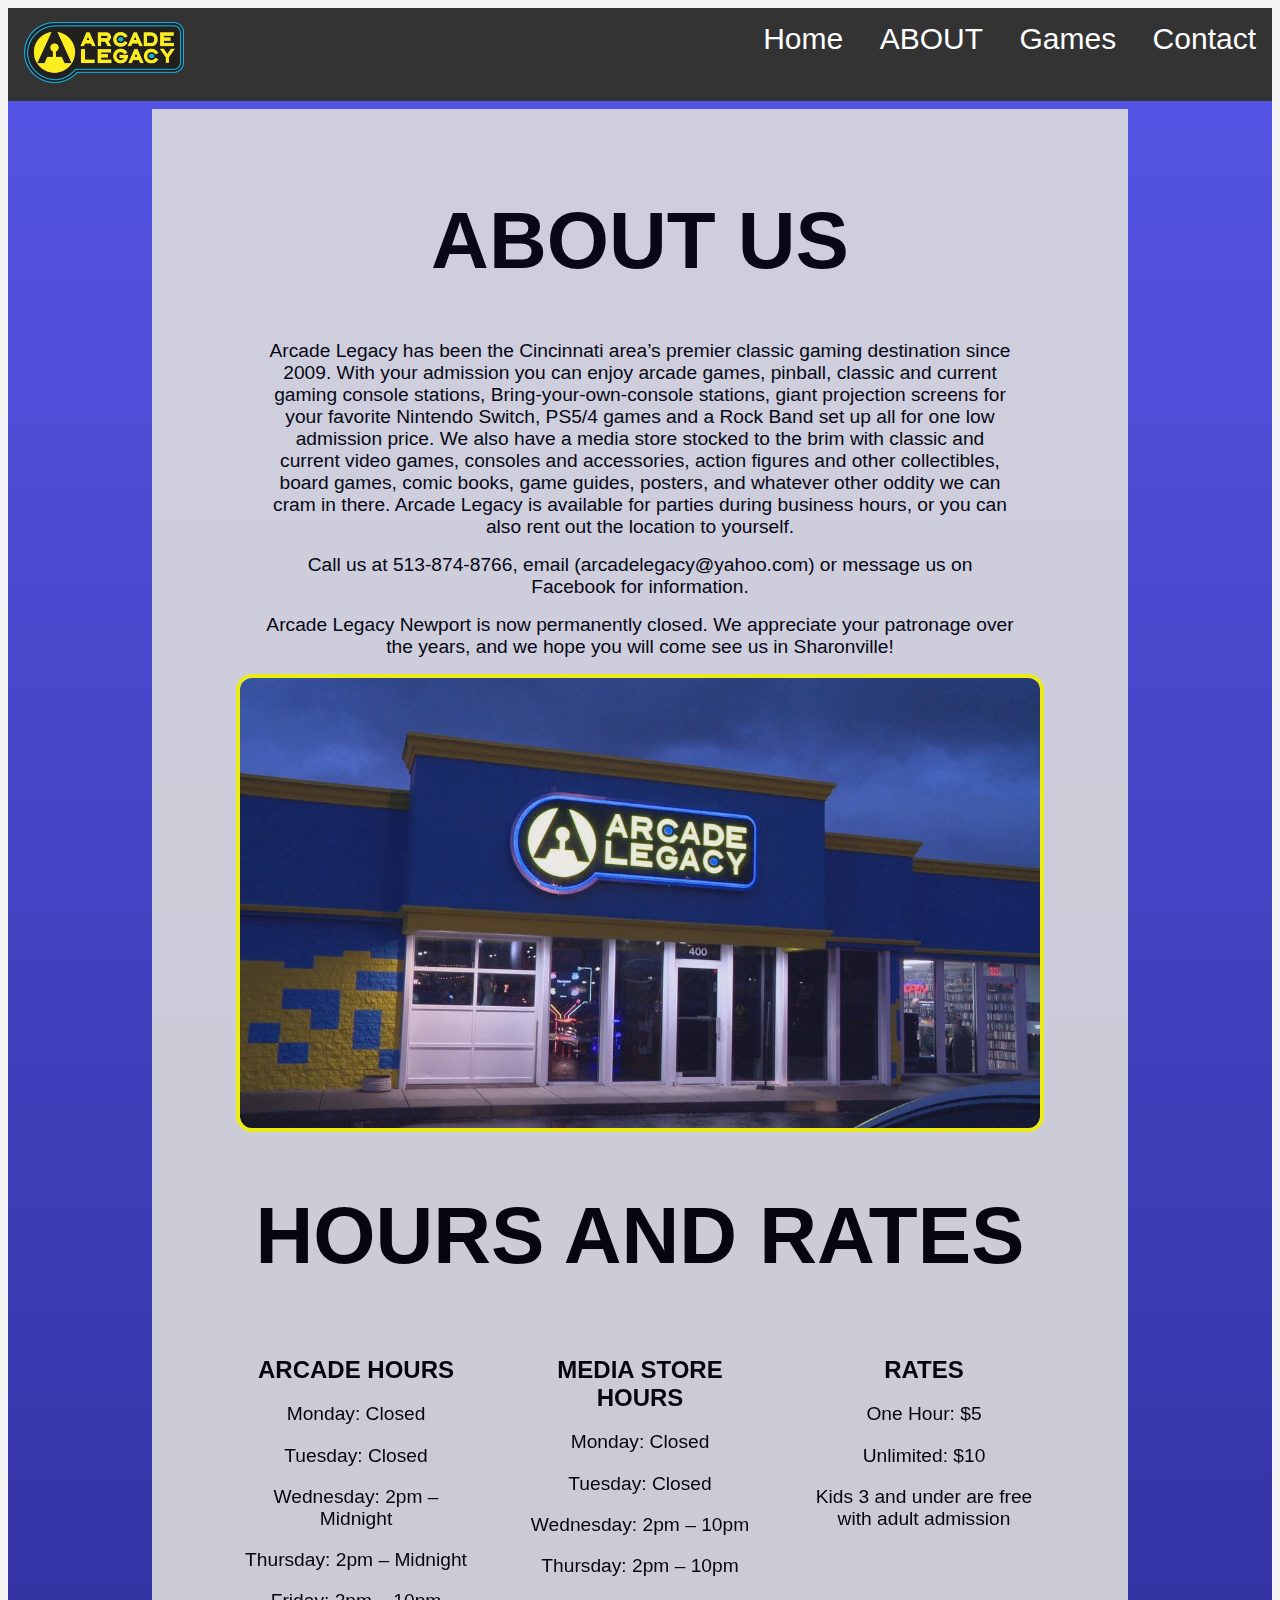
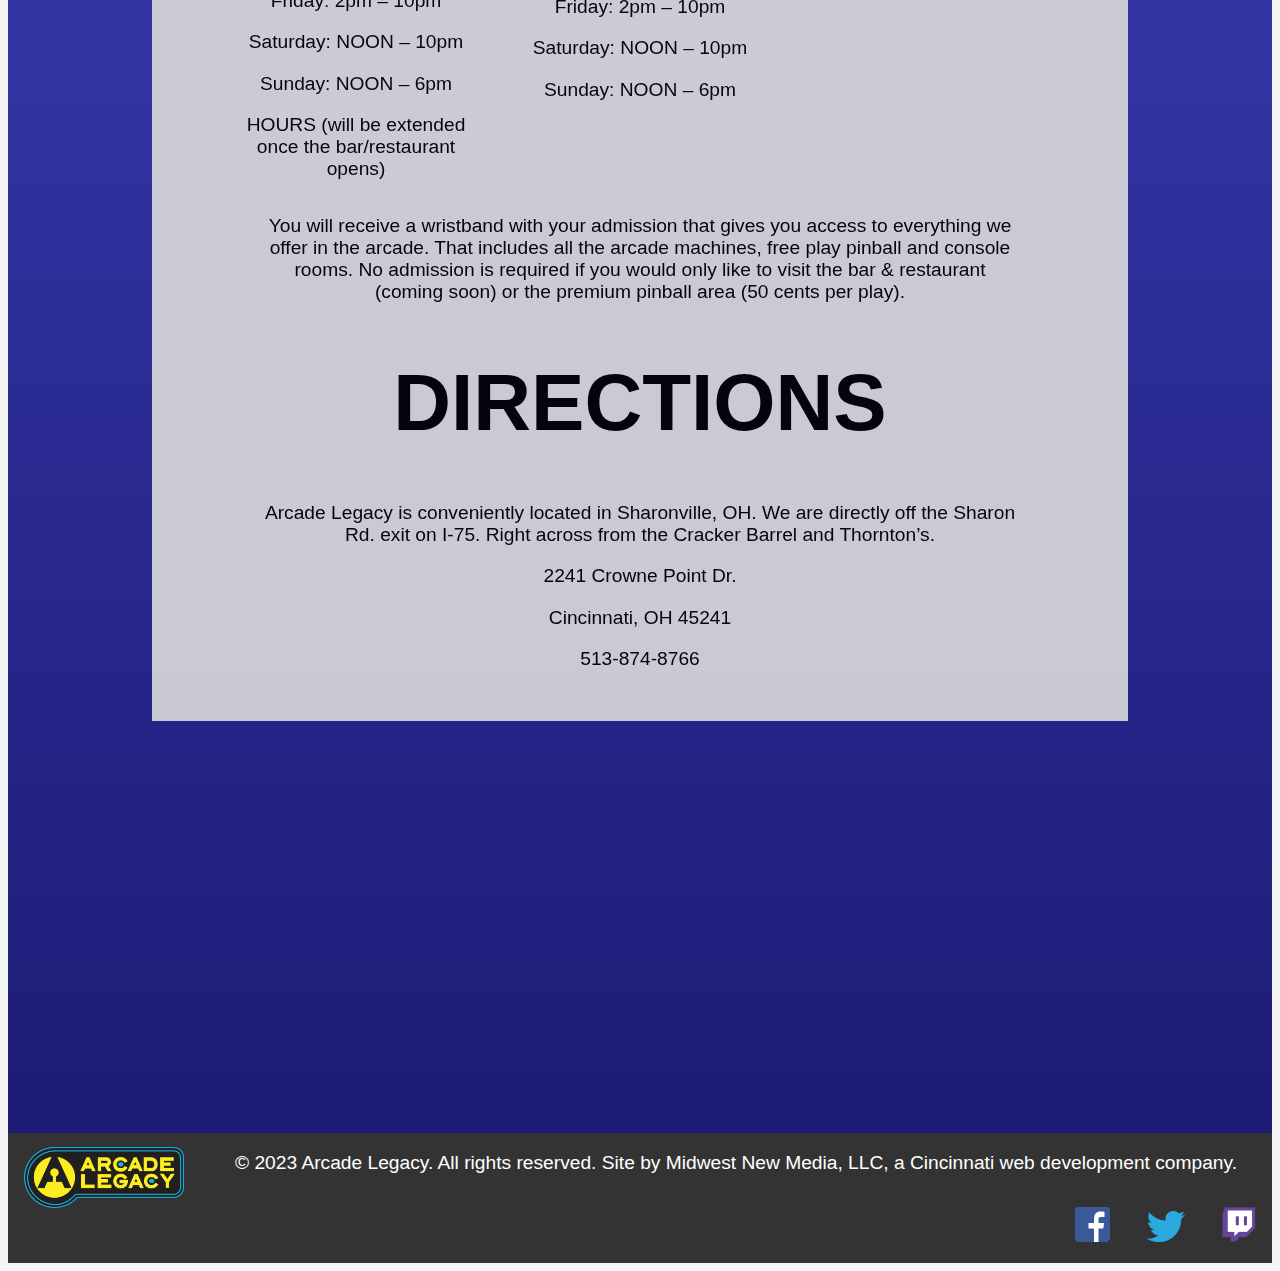
==== commit b572d3b5: "making some changes after presentation. more to come" ====
--- a/about.html
+++ b/about.html
@@ -2,13 +2,17 @@
 <html lang="en">
 <head>
   <meta charset="UTF-8">
+  <link rel="stylesheet" href="fonts/Gamer.ttf">
+  <style>
+    body {
+      font-family: 'Gamer', sans-serif;
+    }
+  </style>
   <title>Arcade Legacy Home</title>
   <link rel="stylesheet" href="css/base.css">
   <link rel="stylesheet" href="css/about.css">
   <link rel="SHORTCUT ICON" href="about.html" type="image/x-icon" />
   <link rel="ICON" href="img/arcadelegacylogo.png" type="image/icon" />
-  <script src="fonts/robus-font/Robus-BWqOd.otf" crossorigin="anonymous"></script>
-
 </head>
 
 <body>
--- a/css/base.css
+++ b/css/base.css
@@ -94,18 +94,19 @@
 
 h1 {
 text-align: center;
-    font-family: "Roboto", sans-serif;
+    font-family: Gamer, sans-serif;
+    font-size: 5rem;
 
 }
 
 h2 {
-    font-family: "Roboto", sans-serif;
+    font-family: "Gamer", sans-serif;
 
 }
 
 #MAINTITLE {
     color: #3fa5d4;
-    font-size: 4rem;
+    font-size: 7rem;
     border-bottom: #f6ea52 solid 1rem;
 }
 
@@ -122,7 +123,7 @@
 
 p {
     font-size: larger;
-    font-family: "an", sans-serif;
+    font-family: "Gamer", sans-serif;
 }
 
 /*misc */
